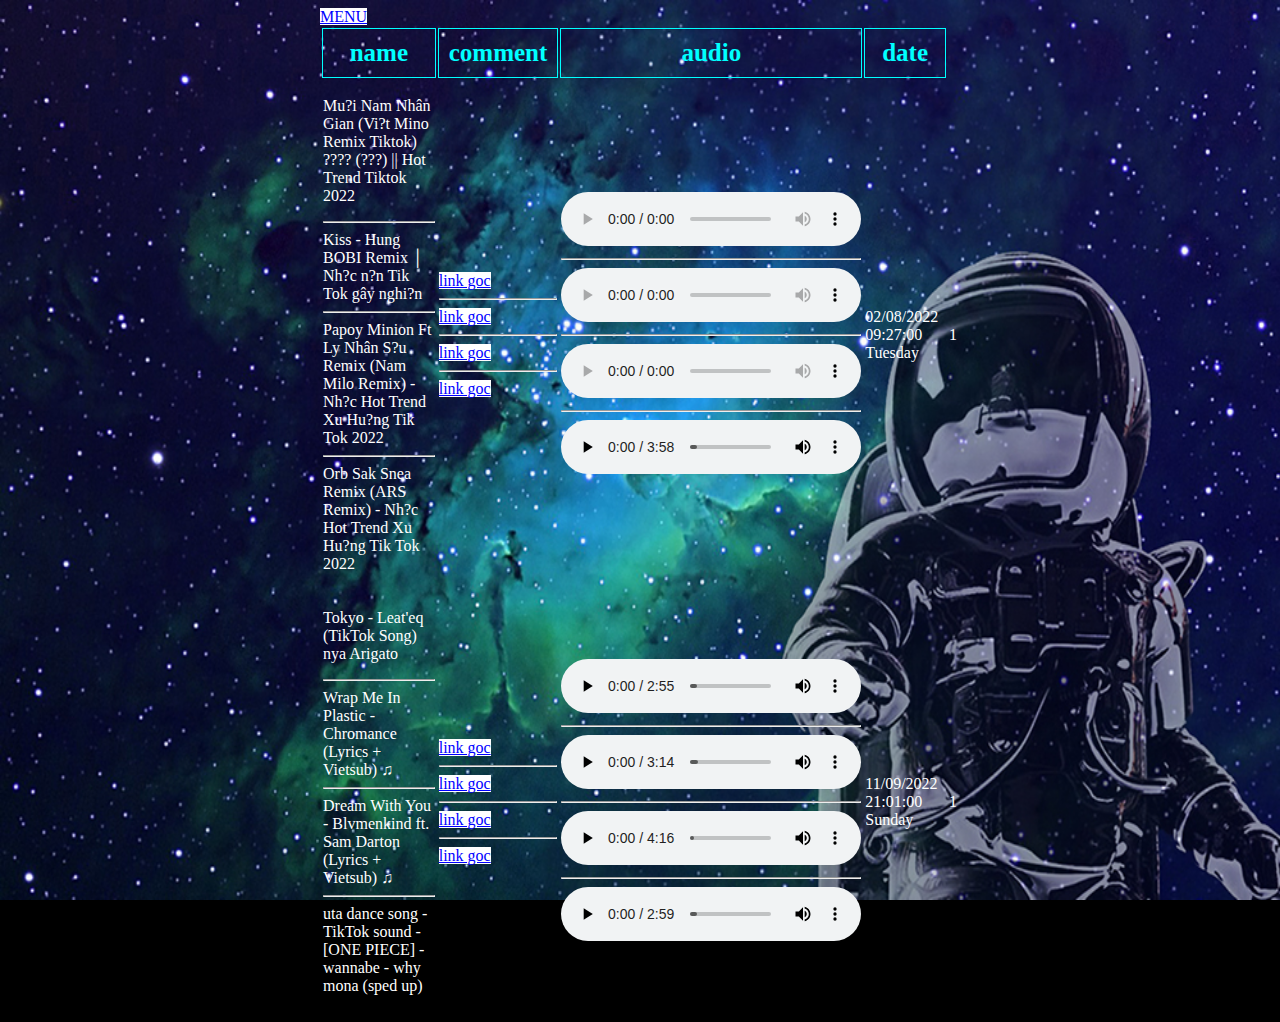
==== index.html @ ae099f40 "Rename table.html to index.html" ====
<!DOCTYPE html>
<html lang="en">

<head>
    <meta charset="UTF-8">
    <meta http-equiv="X-UA-Compatible" content="IE=edge">
    <meta name="viewport" content="width=device-width, initial-scale=1.0">
    <title>musictiktok</title><!-- ket noi css -->
    <link rel="stylesheet" href="styles.css"><!-- doi hinh nen cho tab -->
    <link rel="shortcut icon" href="iconimages.jpg" type="image/x-icon">
</head>

<body>
    <div id="content" class="container"><a href="https://zombienodie.github.io/menu/table.html">MENU</a>
        <table>
            <tr>
                <th>name</th>
                <th>comment</th>
                <th>audio</th>
                <th>date</th>
            </tr>
            <tr>
                <td>
                    <p>Mu?i Nam Nhân Gian (Vi?t Mino Remix Tiktok) ???? (???) || Hot Trend Tiktok 2022
                        <hr>Kiss - Hung BOBI Remix │ Nh?c n?n Tik Tok gây nghi?n
                        <hr>Papoy Minion Ft Ly Nhân S?u Remix (Nam Milo Remix) - Nh?c Hot Trend Xu Hu?ng Tik Tok 2022
                        <hr>Orb Sak Snea Remix (ARS Remix) - Nh?c Hot Trend Xu Hu?ng Tik Tok 2022
                    </p>
                </td>
                <td><a href="https://www.youtube.com/watch?v=uHIU7yyvJUY" target="_blank">link goc</a>
                    <hr><a href="https://www.youtube.com/watch?v=L_14JdNH5ao" target="_blank">link goc</a>
                    <hr><a href="https://www.youtube.com/watch?v=bBpyDAfSRUU" target="_blank">link goc</a>
                    <hr><a href="https://www.youtube.com/watch?v=s3s7Hd9dZ2U" target="_blank">link goc</a>
                </td>
                <td><audio src="MUOI NAM NHAN GIAN (VIET MINO REMIX).mp3" controls></audio>
                    <hr><audio src="KISS(HUNG BOBI REMIX).mp3" controls></audio>
                    <hr><audio src="PAPOY MINION FT LY NHAN SAU REMIX (NAM MILO REMIX).mp3" controls></audio>
                    <hr><audio src="ORB SAK SNEA REMIX (ARS REMIX).mp3" controls></audio>
                </td>
                <td>02/08/2022 09:27:00 Tuesday</td>
                <td>1</td>
            </tr>
            <tr>
                <td>
                    <p>Tokyo - Leat'eq (TikTok Song) nya Arigato
                        <hr>Wrap Me In Plastic - Chromance (Lyrics + Vietsub) ♫
                        <hr>Dream With You - Blvmenkind ft. Sam Darton (Lyrics + Vietsub) ♫
                        <hr>uta dance song - TikTok sound - [ONE PIECE] - wannabe - why mona (sped up)
                    </p>
                </td>
                <td><a href="https://youtu.be/G23sfACisgg?list=RDG23sfACisgg" target="_blank">link goc</a>
                    <hr><a href="https://youtu.be/uMAsVUOP-Ug?list=RDG23sfACisgg" target="_blank">link goc</a>
                    <hr><a href="https://youtu.be/Me_nS0T0qtg" target="_blank">link goc</a>
                    <hr><a href="https://youtu.be/vf5slhGZaqk" target="_blank">link goc</a>
                </td>
                <td><audio src="Tokyo - Leat'eq (TikTok Song) nya Arigato.mp3" controls></audio>
                    <hr><audio src="Wrap Me In Plastic - Chromance (Lyrics + Vietsub) ♫.mp3" controls></audio>
                    <hr><audio src="Dream With You - Blvmenkind ft. Sam Darton (Lyrics + Vietsub) ♫.mp3" controls></audio>
                    <hr><audio src="uta dance song - TikTok sound - [ONE PIECE] - wannabe - why mona (sped up).mp3" controls></audio>
                </td>
                <td>11/09/2022 21:01:00 Sunday</td>
                <td>1</td>
            </tr>
        </table>
</body>

</html>
---- styles.css ----
body{
    background-color: black;
    color: #fff;
    background-image: url(./backgroundimage.jpg);
    background-repeat: no-repeat;
    background-attachment: fixed;
    background-size: cover;
    background-size: 100% 100%;
     /* canh giua */
    width:50%;
    margin-left: auto;
    margin-right: auto;
}
/* table, tr, td {  
    border: 1px solid green;  
    border-collapse: collapse;
    padding: 10px;
    
} */
/* ten bang */
th{
    font-size: 25px;
    padding: 10px; 
    border: 1px solid;
    color: aqua;
    animation: doimau 10s infinite;
}
a{
    background-color: #ffff;
    color: blue;
}
/* doi mau */
@keyframes doimau{
    0%{
        color: tomato;
    }
    25%{
        color: violet;
    }
    50%{
        color: skyblue;
    }
    75%{
        color:  gold;
    }
    100%{
        color: chartreuse;
    }
}
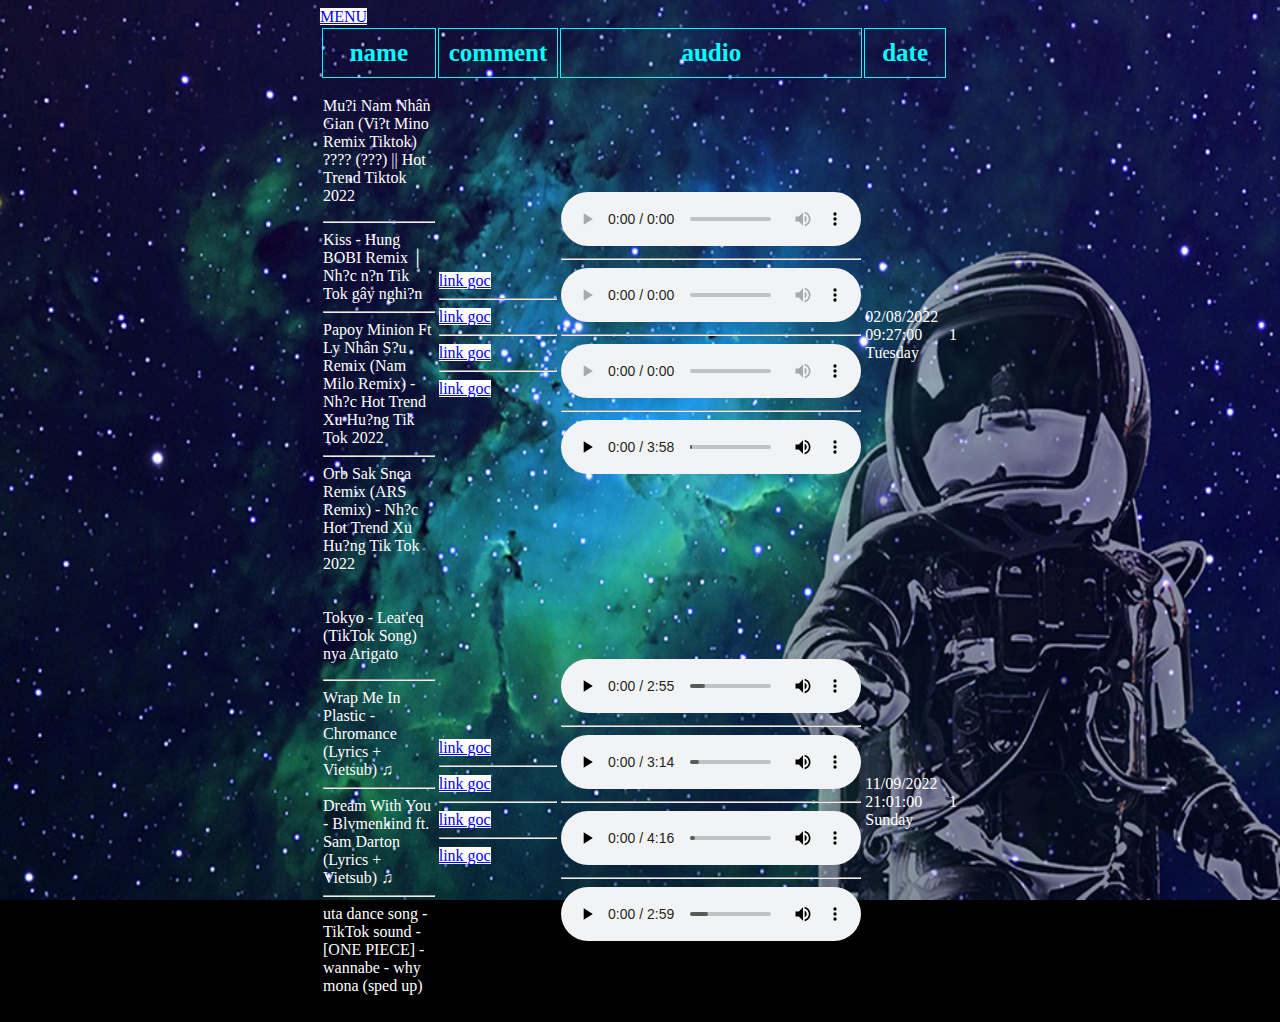
==== commit dddf9b81: "Update index.html" ====
--- a/index.html
+++ b/index.html
@@ -11,7 +11,7 @@
 </head>
 
 <body>
-    <div id="content" class="container"><a href="https://zombienodie.github.io/menu/table.html">MENU</a>
+    <div id="content" class="container"><a href="https://zombienodie.github.io/menu/index.html">MENU</a>
         <table>
             <tr>
                 <th>name</th>
